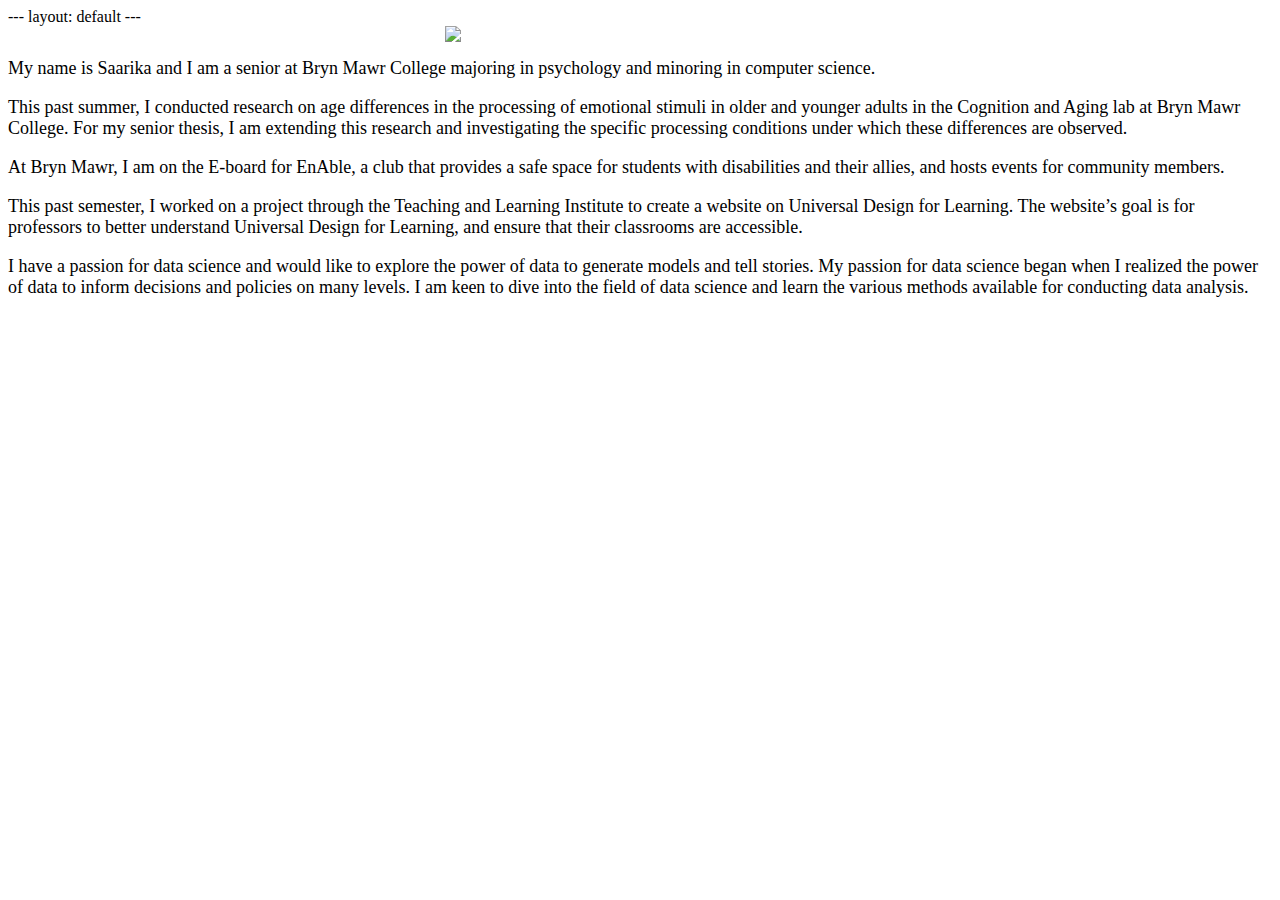
==== About.html @ ad3d7c42 "font" ====
---
layout: default
---
<body>

 <link rel="stylesheet" href="main.css">

<img src="Saarikakumar.github.io/assets/css/IMG_6607.jpg" class = "image1">


<p> <font size="4"> My name is Saarika and I am a senior at Bryn Mawr College majoring in psychology and minoring in computer science.
</p>

<p> <font size="4"> This past summer, I conducted research on age differences in the processing of emotional stimuli in older and younger adults in the Cognition and Aging lab at Bryn Mawr College. For my senior thesis, I am extending this research and investigating the specific processing conditions under which these differences are observed.
</p>

<p> <font size="4"> At Bryn Mawr, I am on the E-board for EnAble, a club that provides a safe space for students with disabilities and their allies, and hosts events for community members.
</p>

<p> <font size="4"> This past semester, I worked on a project through the Teaching and Learning Institute to create a website on Universal Design for Learning. The website’s goal is for professors to better understand Universal Design for Learning, and ensure that their classrooms are accessible.
</p>

<p> <font size="4"> I have a passion for data science and would like to explore the power of data to generate models and tell stories. My passion for data science began when I realized the power of data to inform decisions and policies on many levels. I am keen to dive into the field of data science and learn the various methods available for conducting data analysis.
</p>




</body>
---- main.css ----
.image1 {

  max-width:390px;
  max-height:200px;
  width: auto;
  height: auto;
  display: block;
  margin-left: auto;
  margin-right: auto;
}


.topnav  {
    color: black;
    color: #333;
    text-align: center;
    text-decoration: none;


}

.topnav a {
    color: black;
    text-decoration: none;
    padding: 20px;
}

.topnav a:hover {
    color: blue;
    text-decoration: none;
}
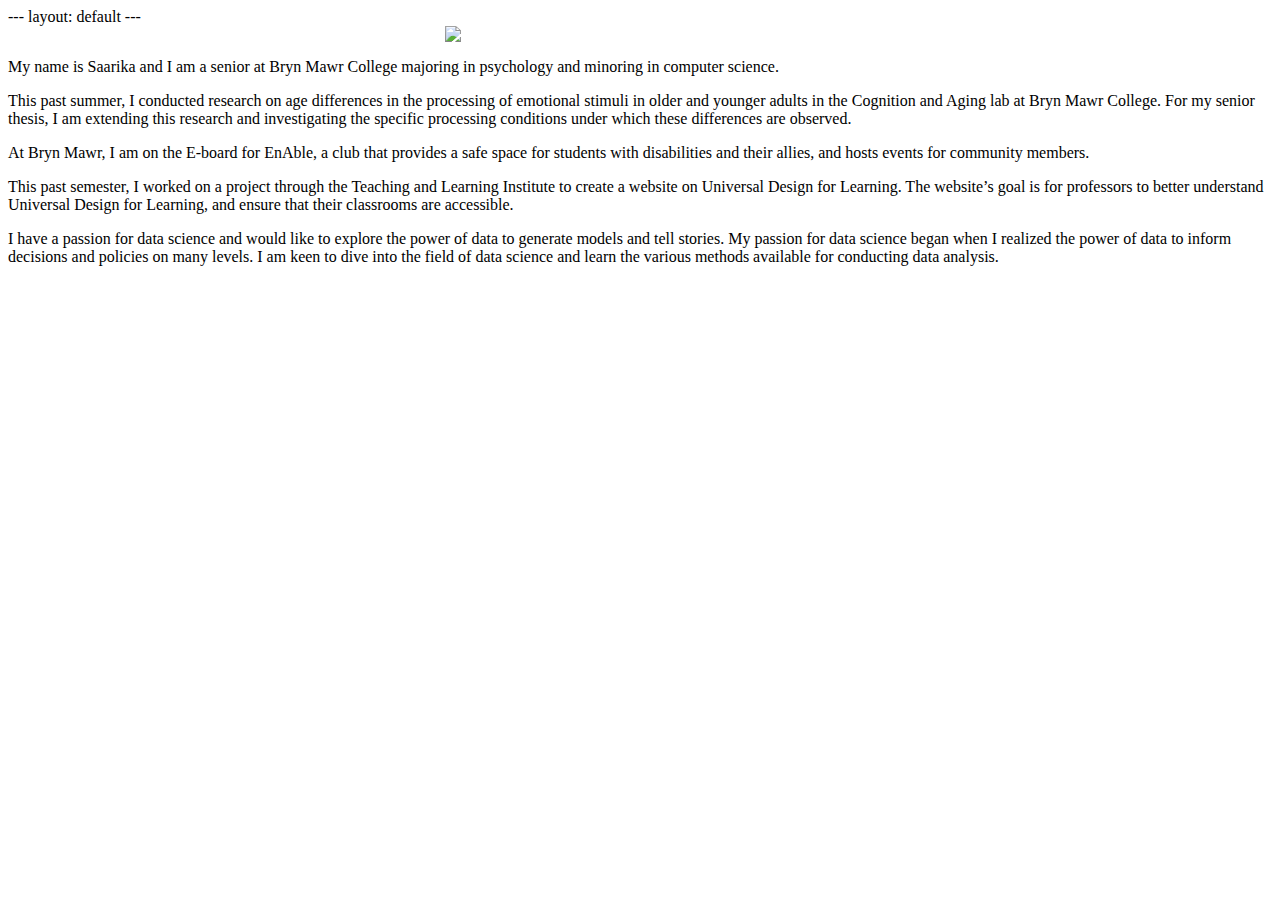
==== commit d3679522: "font" ====
--- a/About.html
+++ b/About.html
@@ -8,19 +8,19 @@
 <img src="Saarikakumar.github.io/assets/css/IMG_6607.jpg" class = "image1">
 
 
-<p> <font size="4"> My name is Saarika and I am a senior at Bryn Mawr College majoring in psychology and minoring in computer science.
+<p> My name is Saarika and I am a senior at Bryn Mawr College majoring in psychology and minoring in computer science.
 </p>
 
-<p> <font size="4"> This past summer, I conducted research on age differences in the processing of emotional stimuli in older and younger adults in the Cognition and Aging lab at Bryn Mawr College. For my senior thesis, I am extending this research and investigating the specific processing conditions under which these differences are observed.
+<p> This past summer, I conducted research on age differences in the processing of emotional stimuli in older and younger adults in the Cognition and Aging lab at Bryn Mawr College. For my senior thesis, I am extending this research and investigating the specific processing conditions under which these differences are observed.
 </p>
 
-<p> <font size="4"> At Bryn Mawr, I am on the E-board for EnAble, a club that provides a safe space for students with disabilities and their allies, and hosts events for community members.
+<p> At Bryn Mawr, I am on the E-board for EnAble, a club that provides a safe space for students with disabilities and their allies, and hosts events for community members.
 </p>
 
-<p> <font size="4"> This past semester, I worked on a project through the Teaching and Learning Institute to create a website on Universal Design for Learning. The website’s goal is for professors to better understand Universal Design for Learning, and ensure that their classrooms are accessible.
+<p> This past semester, I worked on a project through the Teaching and Learning Institute to create a website on Universal Design for Learning. The website’s goal is for professors to better understand Universal Design for Learning, and ensure that their classrooms are accessible.
 </p>
 
-<p> <font size="4"> I have a passion for data science and would like to explore the power of data to generate models and tell stories. My passion for data science began when I realized the power of data to inform decisions and policies on many levels. I am keen to dive into the field of data science and learn the various methods available for conducting data analysis.
+<p> I have a passion for data science and would like to explore the power of data to generate models and tell stories. My passion for data science began when I realized the power of data to inform decisions and policies on many levels. I am keen to dive into the field of data science and learn the various methods available for conducting data analysis.
 </p>
 
 
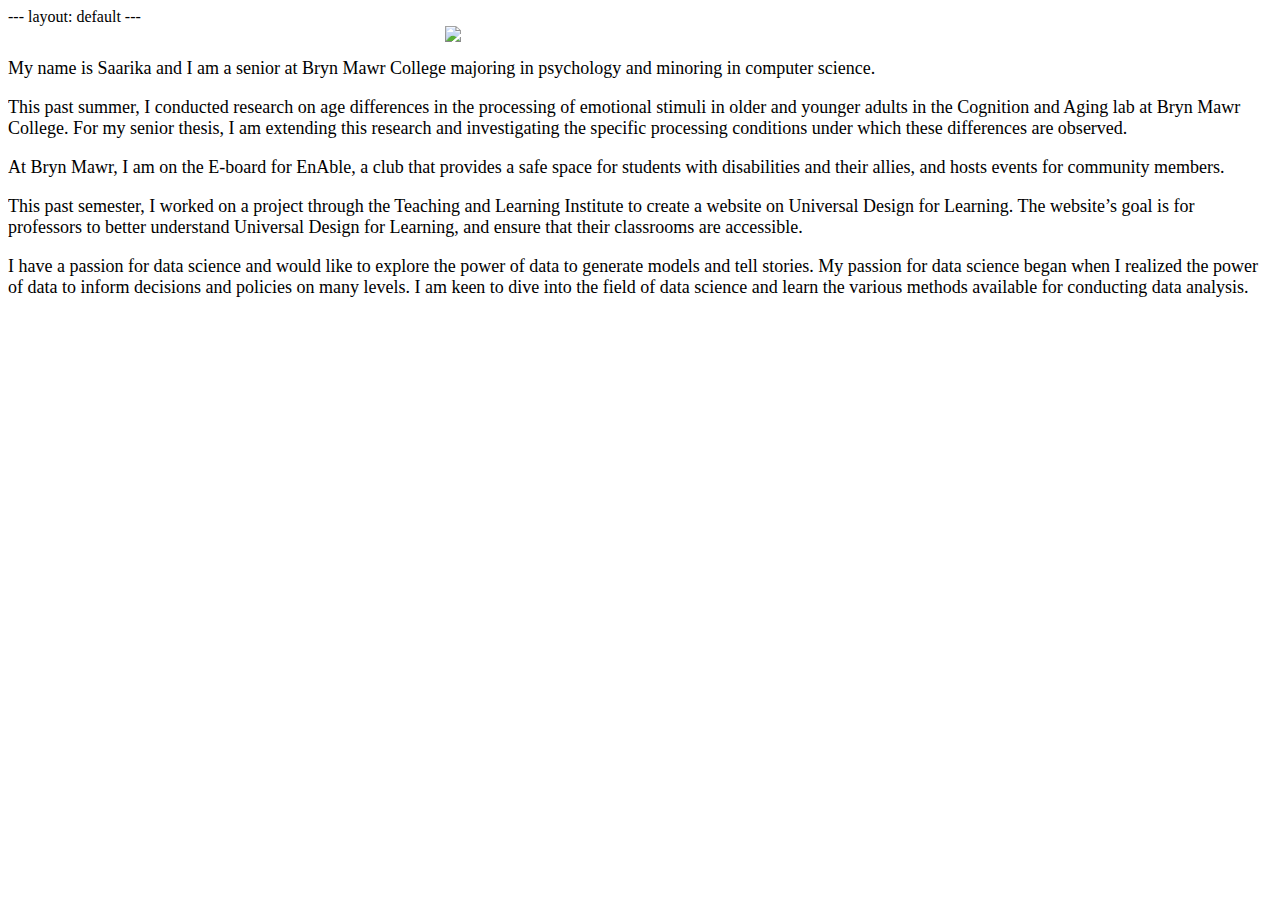
==== commit e85bb4d3: "font" ====
--- a/About.html
+++ b/About.html
@@ -8,19 +8,19 @@
 <img src="Saarikakumar.github.io/assets/css/IMG_6607.jpg" class = "image1">
 
 
-<p> My name is Saarika and I am a senior at Bryn Mawr College majoring in psychology and minoring in computer science.
+<p> <font size="4"> My name is Saarika and I am a senior at Bryn Mawr College majoring in psychology and minoring in computer science.
 </p>
 
-<p> This past summer, I conducted research on age differences in the processing of emotional stimuli in older and younger adults in the Cognition and Aging lab at Bryn Mawr College. For my senior thesis, I am extending this research and investigating the specific processing conditions under which these differences are observed.
+<p> <font size="4"> This past summer, I conducted research on age differences in the processing of emotional stimuli in older and younger adults in the Cognition and Aging lab at Bryn Mawr College. For my senior thesis, I am extending this research and investigating the specific processing conditions under which these differences are observed.
 </p>
 
-<p> At Bryn Mawr, I am on the E-board for EnAble, a club that provides a safe space for students with disabilities and their allies, and hosts events for community members.
+<p> <font size="4"> At Bryn Mawr, I am on the E-board for EnAble, a club that provides a safe space for students with disabilities and their allies, and hosts events for community members.
 </p>
 
-<p> This past semester, I worked on a project through the Teaching and Learning Institute to create a website on Universal Design for Learning. The website’s goal is for professors to better understand Universal Design for Learning, and ensure that their classrooms are accessible.
+<p> <font size="4"> This past semester, I worked on a project through the Teaching and Learning Institute to create a website on Universal Design for Learning. The website’s goal is for professors to better understand Universal Design for Learning, and ensure that their classrooms are accessible.
 </p>
 
-<p> I have a passion for data science and would like to explore the power of data to generate models and tell stories. My passion for data science began when I realized the power of data to inform decisions and policies on many levels. I am keen to dive into the field of data science and learn the various methods available for conducting data analysis.
+<p> <font size="4"> I have a passion for data science and would like to explore the power of data to generate models and tell stories. My passion for data science began when I realized the power of data to inform decisions and policies on many levels. I am keen to dive into the field of data science and learn the various methods available for conducting data analysis.
 </p>
 
 
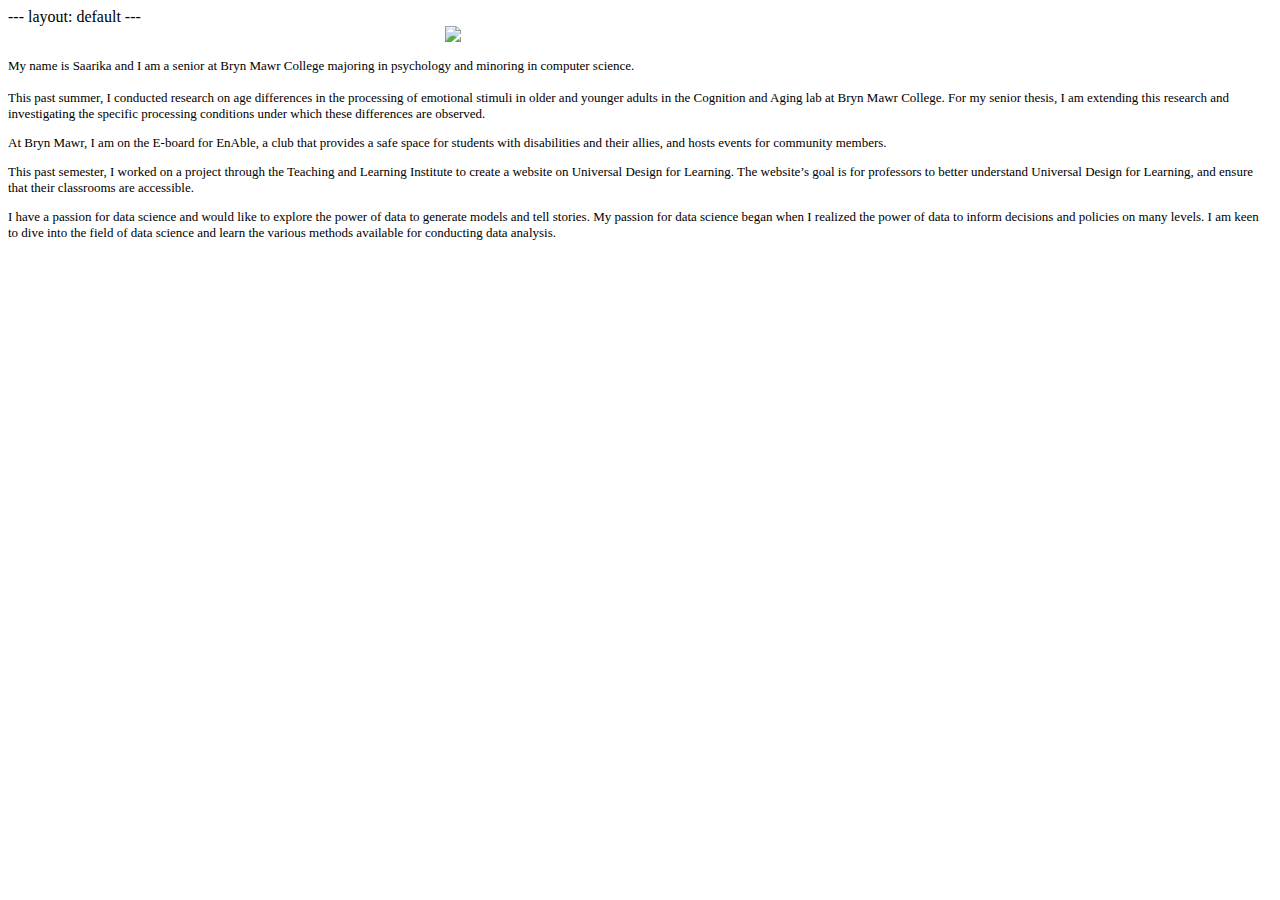
==== commit dd079cfa: "font" ====
--- a/About.html
+++ b/About.html
@@ -8,19 +8,19 @@
 <img src="Saarikakumar.github.io/assets/css/IMG_6607.jpg" class = "image1">
 
 
-<p> <font size="4"> My name is Saarika and I am a senior at Bryn Mawr College majoring in psychology and minoring in computer science.
+<p> <font size="2"> My name is Saarika and I am a senior at Bryn Mawr College majoring in psychology and minoring in computer science.
 </p>
 
-<p> <font size="4"> This past summer, I conducted research on age differences in the processing of emotional stimuli in older and younger adults in the Cognition and Aging lab at Bryn Mawr College. For my senior thesis, I am extending this research and investigating the specific processing conditions under which these differences are observed.
+<p> <font size="2"> This past summer, I conducted research on age differences in the processing of emotional stimuli in older and younger adults in the Cognition and Aging lab at Bryn Mawr College. For my senior thesis, I am extending this research and investigating the specific processing conditions under which these differences are observed.
 </p>
 
-<p> <font size="4"> At Bryn Mawr, I am on the E-board for EnAble, a club that provides a safe space for students with disabilities and their allies, and hosts events for community members.
+<p> <font size="2"> At Bryn Mawr, I am on the E-board for EnAble, a club that provides a safe space for students with disabilities and their allies, and hosts events for community members.
 </p>
 
-<p> <font size="4"> This past semester, I worked on a project through the Teaching and Learning Institute to create a website on Universal Design for Learning. The website’s goal is for professors to better understand Universal Design for Learning, and ensure that their classrooms are accessible.
+<p> <font size="2"> This past semester, I worked on a project through the Teaching and Learning Institute to create a website on Universal Design for Learning. The website’s goal is for professors to better understand Universal Design for Learning, and ensure that their classrooms are accessible.
 </p>
 
-<p> <font size="4"> I have a passion for data science and would like to explore the power of data to generate models and tell stories. My passion for data science began when I realized the power of data to inform decisions and policies on many levels. I am keen to dive into the field of data science and learn the various methods available for conducting data analysis.
+<p> <font size="2"> I have a passion for data science and would like to explore the power of data to generate models and tell stories. My passion for data science began when I realized the power of data to inform decisions and policies on many levels. I am keen to dive into the field of data science and learn the various methods available for conducting data analysis.
 </p>
 
 
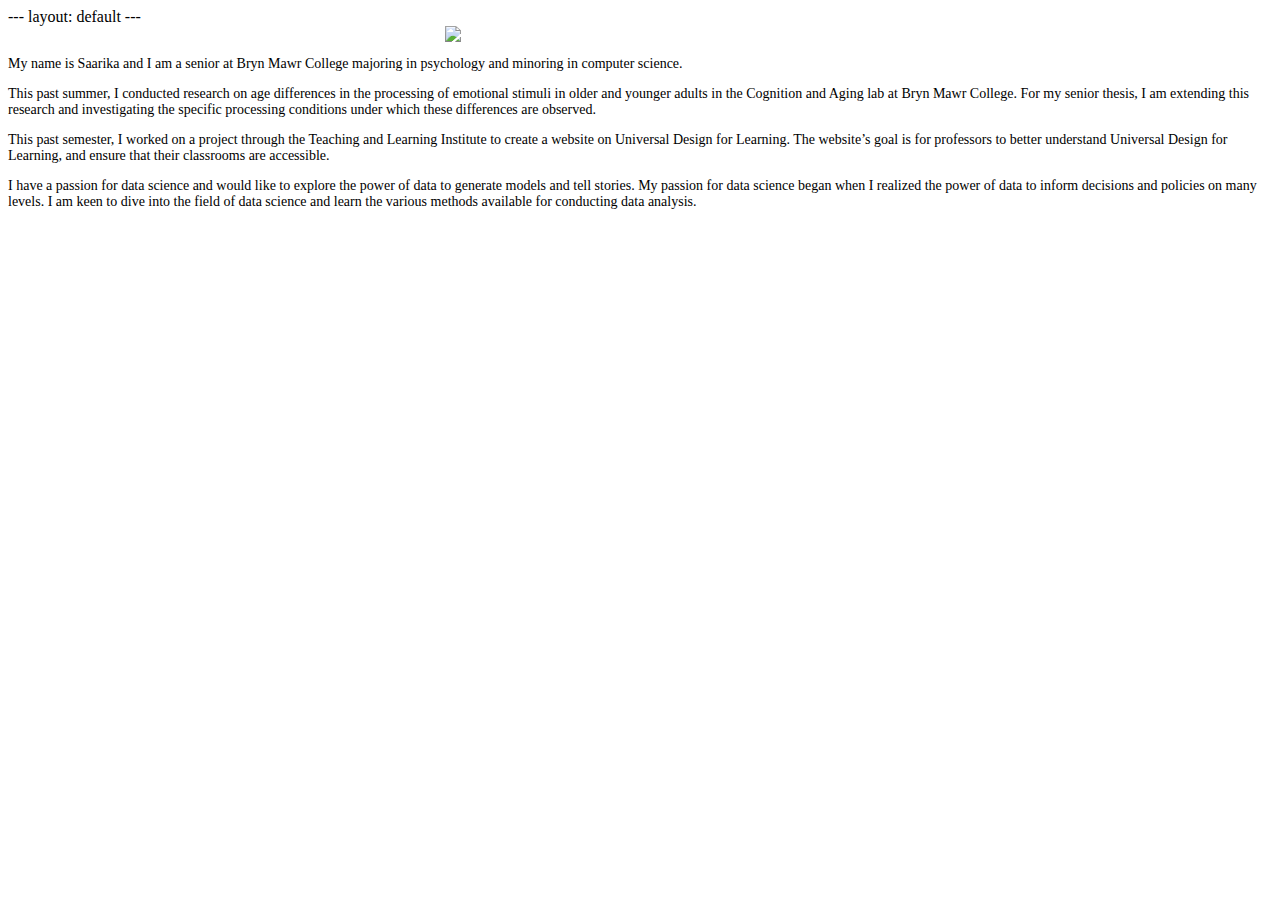
==== commit f9029790: "content" ====
--- a/About.html
+++ b/About.html
@@ -8,19 +8,17 @@
 <img src="Saarikakumar.github.io/assets/css/IMG_6607.jpg" class = "image1">
 
 
-<p> <font size="2"> My name is Saarika and I am a senior at Bryn Mawr College majoring in psychology and minoring in computer science.
+<p> My name is Saarika and I am a senior at Bryn Mawr College majoring in psychology and minoring in computer science.
 </p>
 
-<p> <font size="2"> This past summer, I conducted research on age differences in the processing of emotional stimuli in older and younger adults in the Cognition and Aging lab at Bryn Mawr College. For my senior thesis, I am extending this research and investigating the specific processing conditions under which these differences are observed.
+<p> This past summer, I conducted research on age differences in the processing of emotional stimuli in older and younger adults in the Cognition and Aging lab at Bryn Mawr College.
+  For my senior thesis, I am extending this research and investigating the specific processing conditions under which these differences are observed.
 </p>
 
-<p> <font size="2"> At Bryn Mawr, I am on the E-board for EnAble, a club that provides a safe space for students with disabilities and their allies, and hosts events for community members.
+<p> This past semester, I worked on a project through the Teaching and Learning Institute to create a website on Universal Design for Learning. The website’s goal is for professors to better understand Universal Design for Learning, and ensure that their classrooms are accessible.
 </p>
 
-<p> <font size="2"> This past semester, I worked on a project through the Teaching and Learning Institute to create a website on Universal Design for Learning. The website’s goal is for professors to better understand Universal Design for Learning, and ensure that their classrooms are accessible.
-</p>
-
-<p> <font size="2"> I have a passion for data science and would like to explore the power of data to generate models and tell stories. My passion for data science began when I realized the power of data to inform decisions and policies on many levels. I am keen to dive into the field of data science and learn the various methods available for conducting data analysis.
+<p> I have a passion for data science and would like to explore the power of data to generate models and tell stories. My passion for data science began when I realized the power of data to inform decisions and policies on many levels. I am keen to dive into the field of data science and learn the various methods available for conducting data analysis.
 </p>
 
 
--- a/main.css
+++ b/main.css
@@ -29,3 +29,7 @@
     color: blue;
     text-decoration: none;
 }
+
+p {
+  font-size: 0.875em; /* 14px/16=0.875em */
+}
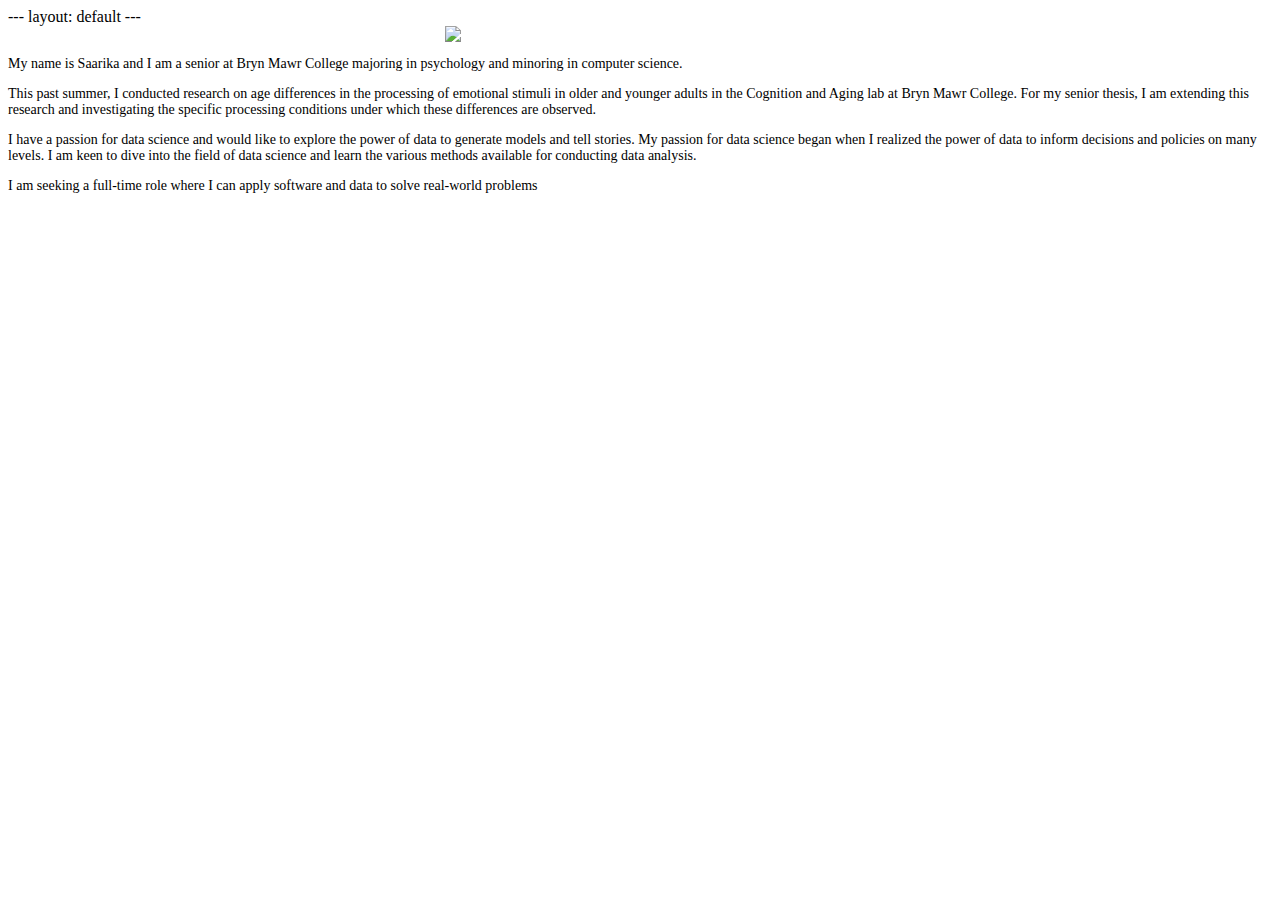
==== commit 03157825: "about" ====
--- a/About.html
+++ b/About.html
@@ -15,13 +15,12 @@
   For my senior thesis, I am extending this research and investigating the specific processing conditions under which these differences are observed.
 </p>
 
-<p> This past semester, I worked on a project through the Teaching and Learning Institute to create a website on Universal Design for Learning. The website’s goal is for professors to better understand Universal Design for Learning, and ensure that their classrooms are accessible.
+<p> I have a passion for data science and would like to explore the power of data to generate models and tell stories. My passion for data science began when I realized the power of data to inform decisions and policies on many levels. I am keen to dive into the field of data science and learn the various methods available for conducting data analysis.
 </p>
 
-<p> I have a passion for data science and would like to explore the power of data to generate models and tell stories. My passion for data science began when I realized the power of data to inform decisions and policies on many levels. I am keen to dive into the field of data science and learn the various methods available for conducting data analysis.
+<p> I am seeking a full-time role where I can apply software and data to solve real-world problems
 </p>
 
 
 
-
 </body>
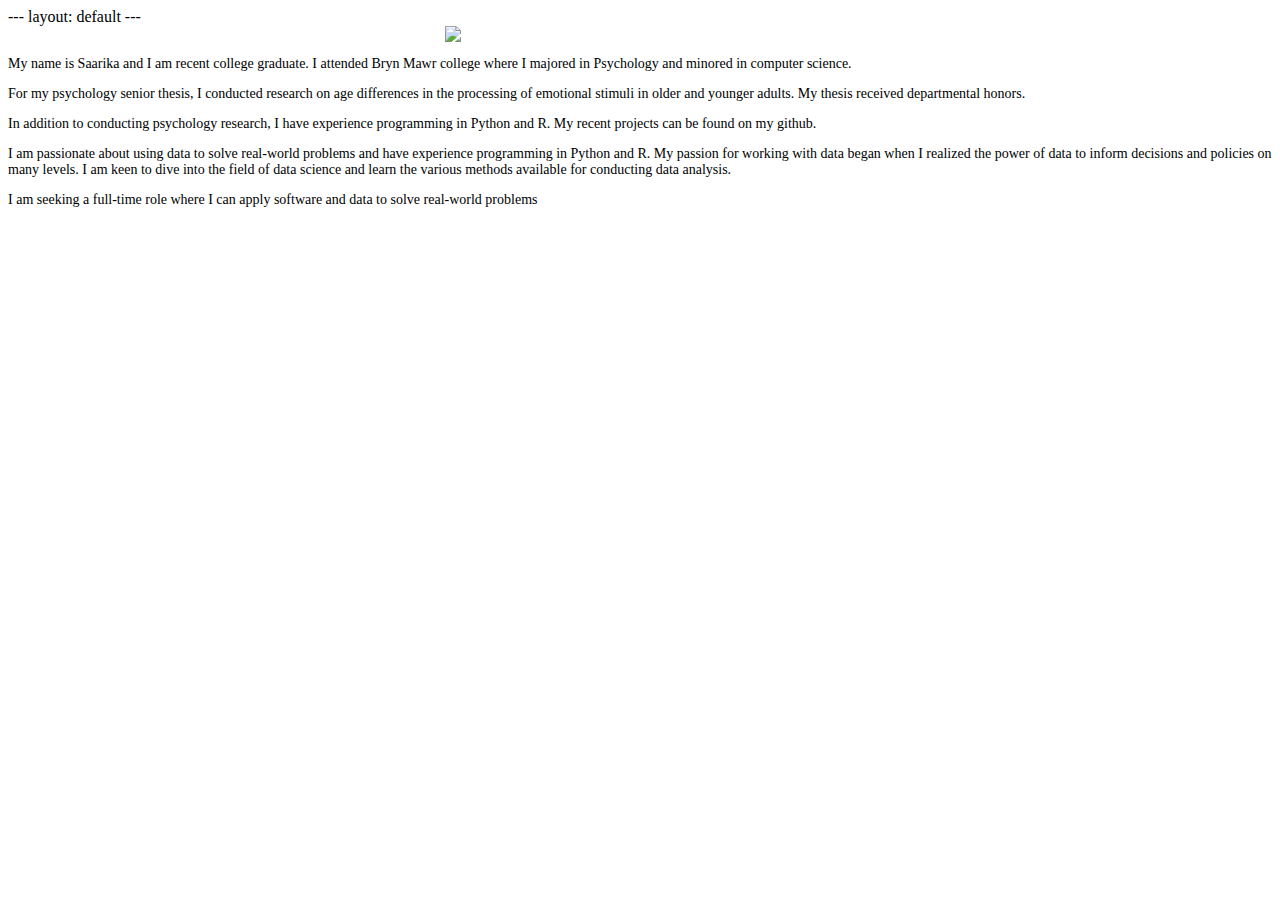
==== commit 67df9727: "changes to about" ====
--- a/About.html
+++ b/About.html
@@ -8,14 +8,17 @@
 <img src="Saarikakumar.github.io/assets/css/IMG_6607.jpg" class = "image1">
 
 
-<p> My name is Saarika and I am a senior at Bryn Mawr College majoring in psychology and minoring in computer science.
+<p> My name is Saarika and I am recent college graduate. I attended Bryn Mawr college where I majored in Psychology and minored in computer science.
 </p>
 
-<p> This past summer, I conducted research on age differences in the processing of emotional stimuli in older and younger adults in the Cognition and Aging lab at Bryn Mawr College.
-  For my senior thesis, I am extending this research and investigating the specific processing conditions under which these differences are observed.
+<p> For my psychology senior thesis, I conducted research on age differences in the processing of emotional stimuli in older and younger adults. My thesis received departmental honors.
 </p>
 
-<p> I have a passion for data science and would like to explore the power of data to generate models and tell stories. My passion for data science began when I realized the power of data to inform decisions and policies on many levels. I am keen to dive into the field of data science and learn the various methods available for conducting data analysis.
+
+<p> In addition to conducting psychology research, I have experience programming in Python and R. My recent projects can be found on my github. 
+</p>
+
+<p> I am passionate about using data to solve real-world problems and have experience programming in Python and R.  My passion for working with data began when I realized the power of data to inform decisions and policies on many levels. I am keen to dive into the field of data science and learn the various methods available for conducting data analysis.
 </p>
 
 <p> I am seeking a full-time role where I can apply software and data to solve real-world problems
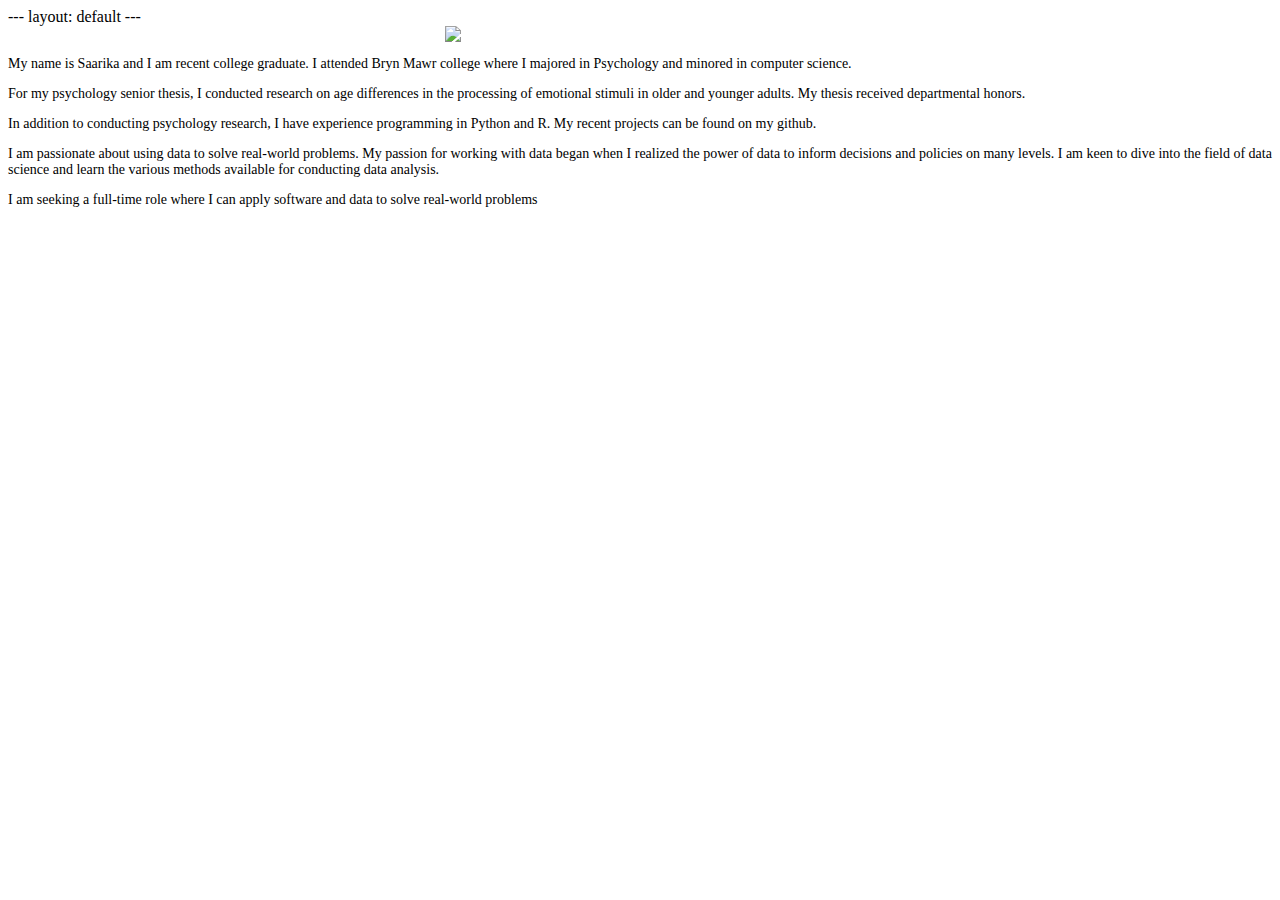
==== commit 17d70975: "changes to about" ====
--- a/About.html
+++ b/About.html
@@ -15,10 +15,10 @@
 </p>
 
 
-<p> In addition to conducting psychology research, I have experience programming in Python and R. My recent projects can be found on my github. 
+<p> In addition to conducting psychology research, I have experience programming in Python and R. My recent projects can be found on my github.
 </p>
 
-<p> I am passionate about using data to solve real-world problems and have experience programming in Python and R.  My passion for working with data began when I realized the power of data to inform decisions and policies on many levels. I am keen to dive into the field of data science and learn the various methods available for conducting data analysis.
+<p> I am passionate about using data to solve real-world problems.  My passion for working with data began when I realized the power of data to inform decisions and policies on many levels. I am keen to dive into the field of data science and learn the various methods available for conducting data analysis.
 </p>
 
 <p> I am seeking a full-time role where I can apply software and data to solve real-world problems
